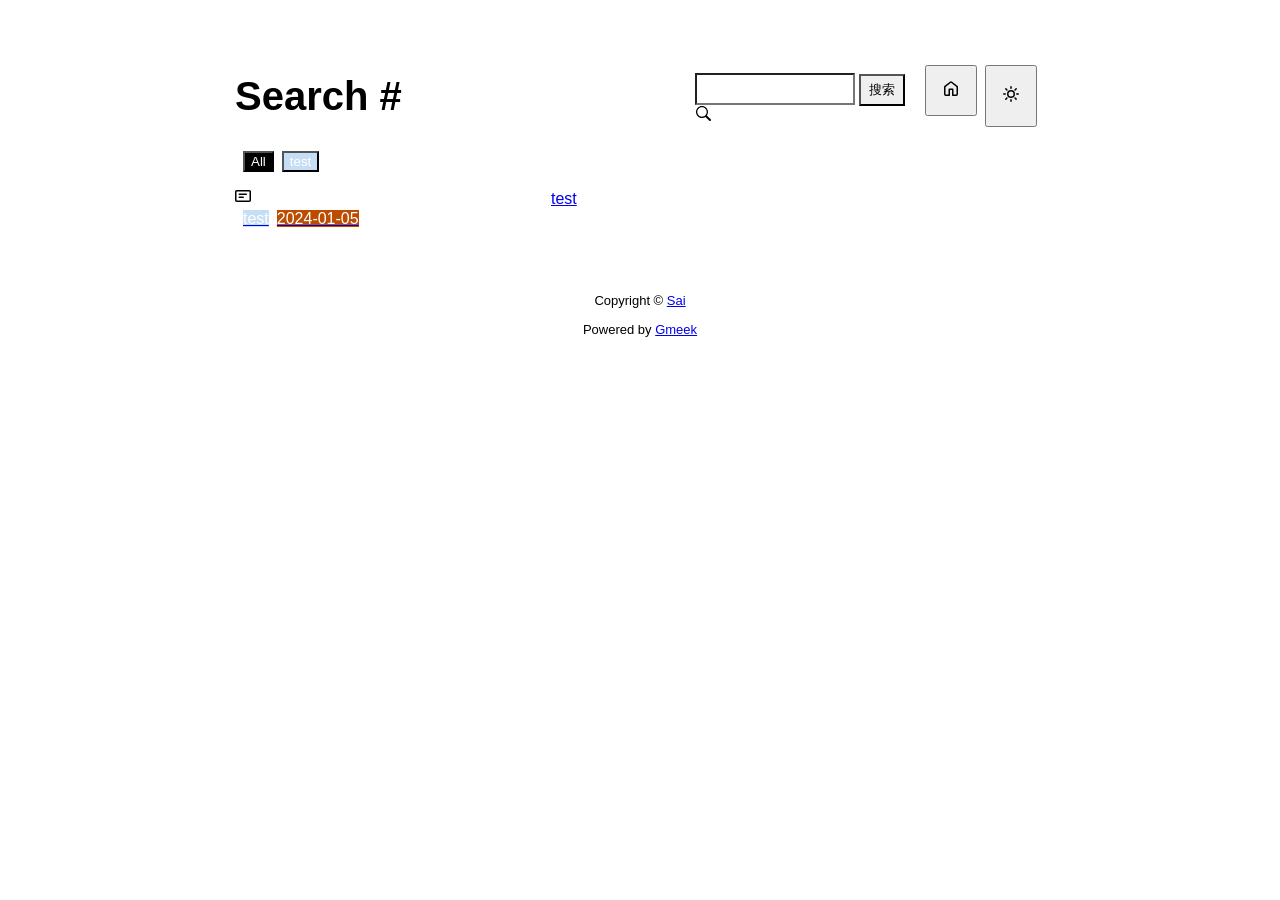
==== docs/tag.html @ 2cd69813 "🎉auto update by Gmeek action" ====
<!DOCTYPE html>
<html data-color-mode="light" data-dark-theme="dark" data-light-theme="light" lang="zh-CN">
<head>
    <meta content="text/html; charset=utf-8" http-equiv="content-type" />
    <meta name="viewport" content="width=device-width,initial-scale=1.0">
    <meta http-equiv="X-UA-Compatible" content="IE=edge">
    <link href="//cdn.staticfile.org/Primer/21.0.7/primer.css" rel="stylesheet" />
    <link rel="icon" href="https://meekdai.com/favicon.svg">
    <script>
        if(localStorage.getItem("meek_theme")==null){}
        else if(localStorage.getItem("meek_theme")=="dark"){document.getElementsByTagName("html")[0].attributes.getNamedItem("data-color-mode").value="dark";}
        else if(localStorage.getItem("meek_theme")=="light"){document.getElementsByTagName("html")[0].attributes.getNamedItem("data-color-mode").value="light";}
    </script>
    
<meta name="description" content="Sai search page">
<title>Sai - Tag</title>

</head>
<style>
body{box-sizing: border-box;min-width: 200px;max-width: 900px;margin: 20px auto;padding: 45px;font-size: 16px;font-family: sans-serif;line-height: 1.25;}
#header{display:flex;padding-bottom:8px;border-bottom: 1px solid var(--borderColor-muted, var(--color-border-muted));margin-bottom: 16px;}
#footer {margin-top:64px; text-align: center;font-size: small;}

</style>

<style>
.tagTitle{margin:auto 0;font-size:40px;font-weight:bold;overflow:hidden;white-space:nowrap;text-overflow:ellipsis;}
.title-right{display:flex;margin:auto 0 0 auto;}
.title-right .circle{padding: 14px 16px;margin-right:8px;}

.subnav-search{width:222px;margin-top:8px;margin-right:8px;}
.subnav-search-input{width:160px;border-top-right-radius:0px;border-bottom-right-radius:0px;}
.subnav-search button{padding:5px 8px;border-top-left-radius:0px;border-bottom-left-radius:0px;}

.SideNav-icon{margin-right: 16px}
.Label{color: #fff;margin-left:8px;}
.genTime{float: right;}
.d-flex{min-width:0;}
.listTitle{overflow:hidden;white-space:nowrap;text-overflow: ellipsis;max-width: 100%;}
.listLabels{white-space:nowrap;}

@media (max-width: 600px) {
    body { padding: 8px;}
    .tagTitle{display:none;}
    .LabelTime{display:none;}
}
</style>


<body>
    <div id="header">
<span class="tagTitle"></span>
<div class="title-right">
    <div class="subnav-search">
        <input type="search" class="form-control subnav-search-input float-left" aria-label="Search site" value="" style="height:32px;">
        <button class="btn float-left" type="submit" onclick="javascript:searchShow()">搜索</button>
        <svg class="subnav-search-icon octicon octicon-search" width="16" height="16" viewBox="0 0 16 16" aria-hidden="true">
            <path id="searchSVG" fill-rule="evenodd" d=""></path>
        </svg>
    </div>
    <a href="https://blog.meekdai.com"><button id="buttonHome" class="btn btn-invisible circle" title="首页">
        <svg class="octicon" width="16" height="16">
            <path id="pathHome" fill-rule="evenodd" d="M6.906.664a1.749 1.749 0 0 1 2.187 0l5.25 4.2c.415.332.657.835.657 1.367v7.019A1.75 1.75 0 0 1 13.25 15h-3.5a.75.75 0 0 1-.75-.75V9H7v5.25a.75.75 0 0 1-.75.75h-3.5A1.75 1.75 0 0 1 1 13.25V6.23c0-.531.242-1.034.657-1.366l5.25-4.2Zm1.25 1.171a.25.25 0 0 0-.312 0l-5.25 4.2a.25.25 0 0 0-.094.196v7.019c0 .138.112.25.25.25H5.5V8.25a.75.75 0 0 1 .75-.75h3.5a.75.75 0 0 1 .75.75v5.25h2.75a.25.25 0 0 0 .25-.25V6.23a.25.25 0 0 0-.094-.195Z"></path>
        </svg>
    </button></a>
    <button class="btn btn-invisible circle" onclick="modeSwitch()" title="切换主题">
        <svg class="octicon" width="16" height="16" >
            <path id="themeSwitch" fill-rule="evenodd"></path>
        </svg>
    </button>
</div>
</div>
    <div id="content">
<div id="tagLable" style="margin-bottom: 16px;"></div>
<nav class="SideNav border"></nav>
<div class="notFind" style="display:none;font-size:24px;margin:8px;">Not Find</div>
</div>
    <div id="footer">Copyright © <span id="year"></span><a href="https://blog.meekdai.com"> Sai </a>
<p>
<span id="runday"></span>Powered by <a href="https://meekdai.com/Gmeek.html" target="_blank">Gmeek</a>
</p>

<script>
if(""!=""){
    var now=new Date();
    var startSite=new Date("");
    var diff=now.getTime()-startSite.getTime();
    var diffDay=Math.floor(diff/(1000*60*60*24));
    document.getElementById("year").innerHTML=now.getFullYear();
    if(""!=""){document.getElementById("runday").innerHTML=" • "+"网站运行"+diffDay+"天"+" • ";}
    else{document.getElementById("runday").innerHTML="网站运行"+diffDay+"天"+" • ";}
}
</script>
</div>
</body>
<script>
var IconList={'post': 'M0 3.75C0 2.784.784 2 1.75 2h12.5c.966 0 1.75.784 1.75 1.75v8.5A1.75 1.75 0 0 1 14.25 14H1.75A1.75 1.75 0 0 1 0 12.25Zm1.75-.25a.25.25 0 0 0-.25.25v8.5c0 .138.112.25.25.25h12.5a.25.25 0 0 0 .25-.25v-8.5a.25.25 0 0 0-.25-.25ZM3.5 6.25a.75.75 0 0 1 .75-.75h7a.75.75 0 0 1 0 1.5h-7a.75.75 0 0 1-.75-.75Zm.75 2.25h4a.75.75 0 0 1 0 1.5h-4a.75.75 0 0 1 0-1.5Z', 'link': 'm7.775 3.275 1.25-1.25a3.5 3.5 0 1 1 4.95 4.95l-2.5 2.5a3.5 3.5 0 0 1-4.95 0 .751.751 0 0 1 .018-1.042.751.751 0 0 1 1.042-.018 1.998 1.998 0 0 0 2.83 0l2.5-2.5a2.002 2.002 0 0 0-2.83-2.83l-1.25 1.25a.751.751 0 0 1-1.042-.018.751.751 0 0 1-.018-1.042Zm-4.69 9.64a1.998 1.998 0 0 0 2.83 0l1.25-1.25a.751.751 0 0 1 1.042.018.751.751 0 0 1 .018 1.042l-1.25 1.25a3.5 3.5 0 1 1-4.95-4.95l2.5-2.5a3.5 3.5 0 0 1 4.95 0 .751.751 0 0 1-.018 1.042.751.751 0 0 1-1.042.018 1.998 1.998 0 0 0-2.83 0l-2.5 2.5a1.998 1.998 0 0 0 0 2.83Z', 'about': 'M10.561 8.073a6.005 6.005 0 0 1 3.432 5.142.75.75 0 1 1-1.498.07 4.5 4.5 0 0 0-8.99 0 .75.75 0 0 1-1.498-.07 6.004 6.004 0 0 1 3.431-5.142 3.999 3.999 0 1 1 5.123 0ZM10.5 5a2.5 2.5 0 1 0-5 0 2.5 2.5 0 0 0 5 0Z', 'sun': 'M8 10.5a2.5 2.5 0 100-5 2.5 2.5 0 000 5zM8 12a4 4 0 100-8 4 4 0 000 8zM8 0a.75.75 0 01.75.75v1.5a.75.75 0 01-1.5 0V.75A.75.75 0 018 0zm0 13a.75.75 0 01.75.75v1.5a.75.75 0 01-1.5 0v-1.5A.75.75 0 018 13zM2.343 2.343a.75.75 0 011.061 0l1.06 1.061a.75.75 0 01-1.06 1.06l-1.06-1.06a.75.75 0 010-1.06zm9.193 9.193a.75.75 0 011.06 0l1.061 1.06a.75.75 0 01-1.06 1.061l-1.061-1.06a.75.75 0 010-1.061zM16 8a.75.75 0 01-.75.75h-1.5a.75.75 0 010-1.5h1.5A.75.75 0 0116 8zM3 8a.75.75 0 01-.75.75H.75a.75.75 0 010-1.5h1.5A.75.75 0 013 8zm10.657-5.657a.75.75 0 010 1.061l-1.061 1.06a.75.75 0 11-1.06-1.06l1.06-1.06a.75.75 0 011.06 0zm-9.193 9.193a.75.75 0 010 1.06l-1.06 1.061a.75.75 0 11-1.061-1.06l1.06-1.061a.75.75 0 011.061 0z', 'moon': 'M9.598 1.591a.75.75 0 01.785-.175 7 7 0 11-8.967 8.967.75.75 0 01.961-.96 5.5 5.5 0 007.046-7.046.75.75 0 01.175-.786zm1.616 1.945a7 7 0 01-7.678 7.678 5.5 5.5 0 107.678-7.678z', 'search': 'M15.7 13.3l-3.81-3.83A5.93 5.93 0 0 0 13 6c0-3.31-2.69-6-6-6S1 2.69 1 6s2.69 6 6 6c1.3 0 2.48-.41 3.47-1.11l3.83 3.81c.19.2.45.3.7.3.25 0 .52-.09.7-.3a.996.996 0 0 0 0-1.41v.01zM7 10.7c-2.59 0-4.7-2.11-4.7-4.7 0-2.59 2.11-4.7 4.7-4.7 2.59 0 4.7 2.11 4.7 4.7 0 2.59-2.11 4.7-4.7 4.7z', 'rss': 'M2.002 2.725a.75.75 0 0 1 .797-.699C8.79 2.42 13.58 7.21 13.974 13.201a.75.75 0 0 1-1.497.098 10.502 10.502 0 0 0-9.776-9.776.747.747 0 0 1-.7-.798ZM2.84 7.05h-.002a7.002 7.002 0 0 1 6.113 6.111.75.75 0 0 1-1.49.178 5.503 5.503 0 0 0-4.8-4.8.75.75 0 0 1 .179-1.489ZM2 13a1 1 0 1 1 2 0 1 1 0 0 1-2 0Z', 'upload': 'M2.75 14A1.75 1.75 0 0 1 1 12.25v-2.5a.75.75 0 0 1 1.5 0v2.5c0 .138.112.25.25.25h10.5a.25.25 0 0 0 .25-.25v-2.5a.75.75 0 0 1 1.5 0v2.5A1.75 1.75 0 0 1 13.25 14Z M11.78 4.72a.749.749 0 1 1-1.06 1.06L8.75 3.811V9.5a.75.75 0 0 1-1.5 0V3.811L5.28 5.78a.749.749 0 1 1-1.06-1.06l3.25-3.25a.749.749 0 0 1 1.06 0l3.25 3.25Z', 'github': 'M8 0c4.42 0 8 3.58 8 8a8.013 8.013 0 0 1-5.45 7.59c-.4.08-.55-.17-.55-.38 0-.27.01-1.13.01-2.2 0-.75-.25-1.23-.54-1.48 1.78-.2 3.65-.88 3.65-3.95 0-.88-.31-1.59-.82-2.15.08-.2.36-1.02-.08-2.12 0 0-.67-.22-2.2.82-.64-.18-1.32-.27-2-.27-.68 0-1.36.09-2 .27-1.53-1.03-2.2-.82-2.2-.82-.44 1.1-.16 1.92-.08 2.12-.51.56-.82 1.28-.82 2.15 0 3.06 1.86 3.75 3.64 3.95-.23.2-.44.55-.51 1.07-.46.21-1.61.55-2.33-.66-.15-.24-.6-.83-1.23-.82-.67.01-.27.38.01.53.34.19.73.9.82 1.13.16.45.68 1.31 2.69.94 0 .67.01 1.3.01 1.49 0 .21-.15.45-.55.38A7.995 7.995 0 0 1 0 8c0-4.42 3.58-8 8-8Z', 'home': 'M6.906.664a1.749 1.749 0 0 1 2.187 0l5.25 4.2c.415.332.657.835.657 1.367v7.019A1.75 1.75 0 0 1 13.25 15h-3.5a.75.75 0 0 1-.75-.75V9H7v5.25a.75.75 0 0 1-.75.75h-3.5A1.75 1.75 0 0 1 1 13.25V6.23c0-.531.242-1.034.657-1.366l5.25-4.2Zm1.25 1.171a.25.25 0 0 0-.312 0l-5.25 4.2a.25.25 0 0 0-.094.196v7.019c0 .138.112.25.25.25H5.5V8.25a.75.75 0 0 1 .75-.75h3.5a.75.75 0 0 1 .75.75v5.25h2.75a.25.25 0 0 0 .25-.25V6.23a.25.25 0 0 0-.094-.195Z'};
var utterancesLoad=0;
if(localStorage.getItem("meek_theme")==null){localStorage.setItem("meek_theme","light");changeLight();}
else if(localStorage.getItem("meek_theme")=="dark"){changeDark();}
else if(localStorage.getItem("meek_theme")=="light"){changeLight();}

function changeDark(){
    document.getElementsByTagName("html")[0].attributes.getNamedItem("data-color-mode").value="dark";
    document.getElementById("themeSwitch").setAttribute("d",value=IconList["moon"]);
    document.getElementById("themeSwitch").parentNode.style.color="#00f0ff";
    if(utterancesLoad==1){utterancesTheme("dark-blue");}
}
function changeLight(){
    document.getElementsByTagName("html")[0].attributes.getNamedItem("data-color-mode").value="light";
    document.getElementById("themeSwitch").setAttribute("d",value=IconList["sun"]);
    document.getElementById("themeSwitch").parentNode.style.color="#ff5000";
    if(utterancesLoad==1){utterancesTheme("github-light");}
}
function modeSwitch(){
    if(document.getElementsByTagName("html")[0].attributes[0].value=="light"){changeDark();localStorage.setItem("meek_theme","dark");}
    else{changeLight();localStorage.setItem("meek_theme","light");}
}
function utterancesTheme(theme){
    const message = {type: 'set-theme',theme: theme};
    const iframe = document.getElementsByClassName('utterances-frame')[0];
    iframe.contentWindow.postMessage(message, 'https://utteranc.es');
}

console.log("\n %c Gmeek last %c https://github.com/Meekdai/Gmeek \n\n", "color: #fff; background-image: linear-gradient(90deg, rgb(47, 172, 178) 0%, rgb(45, 190, 96) 100%); padding:5px 1px;", "background-image: linear-gradient(90deg, rgb(45, 190, 96) 0%, rgb(255, 255, 255) 100%); padding:5px 0;");
</script>

<script>
document.getElementById("searchSVG").setAttribute("d",IconList["search"]);

tagList=[];
jsonData='';
let requestJson="postList.json"
let request=new XMLHttpRequest();
request.open("GET",requestJson);
request.responseType='text';
request.send();
request.onload=function(){
    jsonData=JSON.parse(request.response);
    console.log(jsonData);
    showList();
    setClassDisplay(decodeURI(window.location.hash.slice(1)));
}

function showList(){
    let SideNav=document.getElementsByClassName("SideNav")[0];
    let tagLable=document.getElementById("tagLable");

    if(tagList.length==0){
        let showLabels=document.createElement("button");
        showLabels.setAttribute("class","Label");
        showLabels.setAttribute("style","background-color:#000");
        showLabels.innerHTML="All";
        showLabels.setAttribute("onclick","javascript:updateShowTag('All');");
        tagLable.appendChild(showLabels);
    }
    for(i in jsonData){
        if(!(tagList.includes(jsonData[i]['label']))){
            tagList.push(jsonData[i]['label']);
            let showLabels=document.createElement("button");
            showLabels.setAttribute("class","Label");
            showLabels.setAttribute("style","background-color:"+jsonData[i]['labelColor']);
            showLabels.innerHTML=jsonData[i]['label'];
            showLabels.setAttribute("onclick","javascript:updateShowTag('"+jsonData[i]['label']+"');");
            tagLable.appendChild(showLabels);
        }

        let div=document.createElement("div");
        div.setAttribute("class","lists "+jsonData[i]['label']);
        let item=document.createElement("a");
        item.setAttribute("class","SideNav-item d-flex flex-items-center flex-justify-between");
        item.setAttribute("href",jsonData[i]['postUrl']);

        let center=document.createElement("div");
        center.setAttribute("class","d-flex flex-items-center");

        svg=document.createElementNS('http://www.w3.org/2000/svg','svg');
        path=document.createElementNS("http://www.w3.org/2000/svg","path"); 
        span=document.createElement("span");
        svg.setAttributeNS(null,"class","SideNav-icon octicon");
        svg.setAttributeNS(null,"style","witdh:16px;height:16px");
        path.setAttributeNS(null, "d", IconList["post"]);
        svg.appendChild(path);

        let title=document.createElement("span");
        title.setAttribute("class","listTitle");
        title.innerHTML=jsonData[i]['postTitle'];
        center.appendChild(svg);
        center.appendChild(title);

        let listLabels=document.createElement("div");
        listLabels.setAttribute("class","listLabels");
        let LabelName=document.createElement("span");
        LabelName.setAttribute("class","Label LabelName");
        LabelName.setAttribute("style","background-color:"+jsonData[i]['labelColor']);
        LabelName.innerHTML=jsonData[i]['label'];
        listLabels.appendChild(LabelName);
        let LabelTime=document.createElement("span");
        LabelTime.setAttribute("class","Label LabelTime");
        LabelTime.setAttribute("style","background-color:"+jsonData[i]['dateLabelColor']);
        LabelTime.innerHTML=jsonData[i]['createdDate'];
        listLabels.appendChild(LabelTime);

        item.appendChild(center);
        item.appendChild(listLabels);
        div.appendChild(item);
        SideNav.appendChild(div);
    }
}

function updateShowTag(label){
    if(window.location.hash.slice(1)!=encodeURI(label)){
        window.location.hash="#"+(label);
        setClassDisplay(label);
    }
}

function setClassDisplay(lable){
    let lists = document.getElementsByClassName("lists");
    let tagTitle = document.getElementsByClassName("tagTitle")[0];
    tagTitle.innerHTML="Tag #"+lable;
    document.title=lable+" - Meekdai";
    document.getElementsByClassName("subnav-search-input")[0].value='';
    if(lable=="All"){
        for(let i = 0; i < lists.length; i++){lists[i].style.display='block';}
        document.getElementsByClassName("notFind")[0].style.display='none';
    }
    else if(tagList.indexOf(lable)!=-1){
        for(let i = 0; i < lists.length; i++){
            lists[i].style.display='none';
        }

        let lables = document.getElementsByClassName(lable);
        for(let i = 0; i < lables.length; i++){
            lables[i].style.display='block';
        }
        document.getElementsByClassName("notFind")[0].style.display='none';
    }
    else{
        document.getElementsByClassName("subnav-search-input")[0].value=lable;
        searchShow();
    }
}

function searchShow(){
    let lists = document.getElementsByClassName("lists");
    let tagTitle = document.getElementsByClassName("tagTitle")[0];
    let searchInput = document.getElementsByClassName("subnav-search-input")[0].value;
    tagTitle.innerHTML="Search #"+searchInput;
    if(searchInput==''){document.title="Search - Meekdai";}
    else{document.title=searchInput+" - Meekdai";}
    let a=0;
    window.location.hash="#"+(searchInput);
    for(let i = 0; i < lists.length; i++){
        if(lists[i].childNodes[0].childNodes[0].childNodes[1].innerHTML.toUpperCase().indexOf(searchInput.toUpperCase())==-1){lists[i].style.display='none';}
        else{lists[i].style.display='block';a=a+1;}
    }
    if(a==0){
        let notFind=document.getElementsByClassName("notFind")[0];
        notFind.style.display='block';
        notFind.innerHTML='Not Find "'+searchInput+'"';
    }
    else{document.getElementsByClassName("notFind")[0].style.display='none';}
}

</script>

</html>
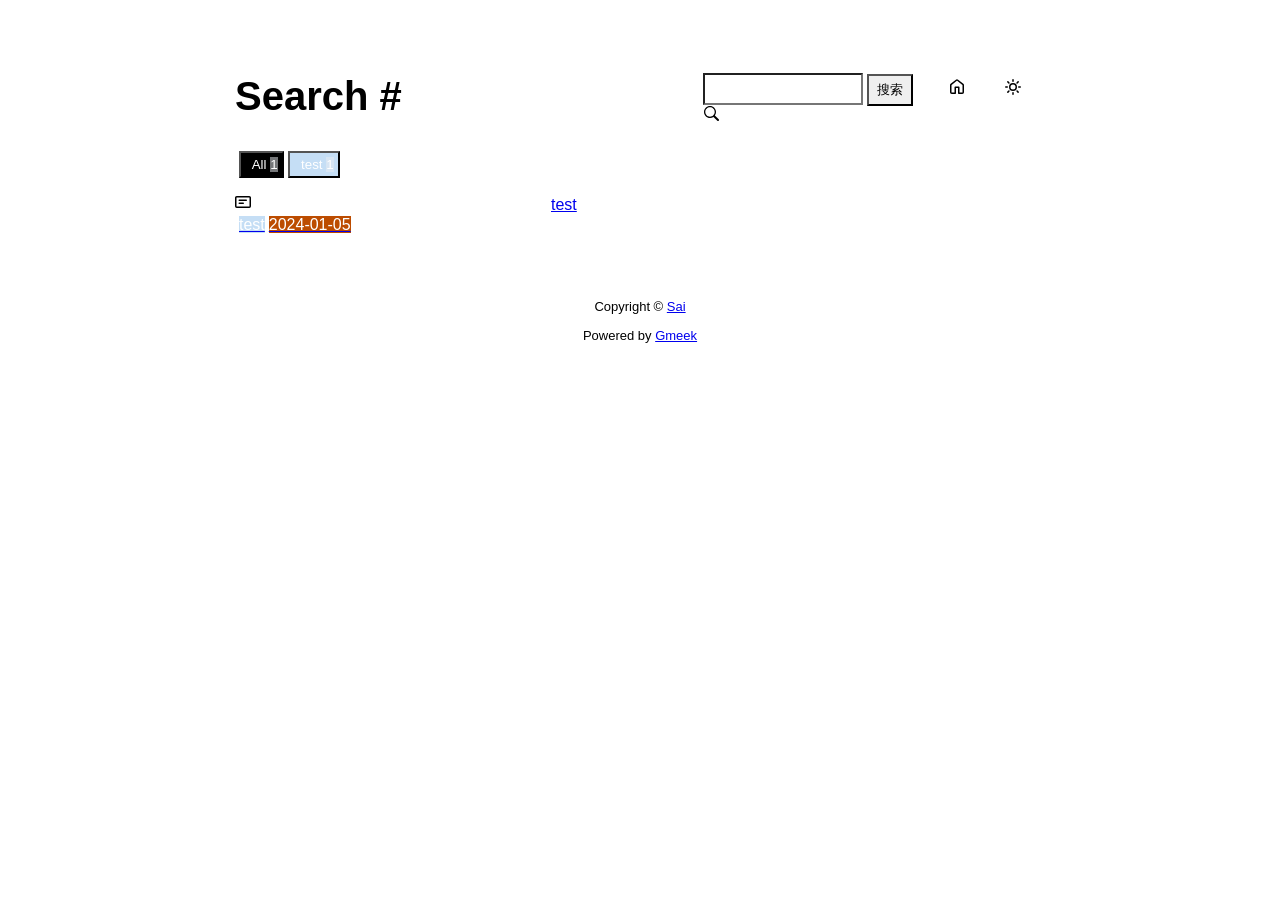
==== commit 75cbc8a3: "🎉auto update by Gmeek action" ====
--- a/docs/tag.html
+++ b/docs/tag.html
@@ -4,14 +4,11 @@
     <meta content="text/html; charset=utf-8" http-equiv="content-type" />
     <meta name="viewport" content="width=device-width,initial-scale=1.0">
     <meta http-equiv="X-UA-Compatible" content="IE=edge">
-    <link href="//cdn.staticfile.org/Primer/21.0.7/primer.css" rel="stylesheet" />
-    <link rel="icon" href="https://meekdai.com/favicon.svg">
-    <script>
-        if(localStorage.getItem("meek_theme")==null){}
-        else if(localStorage.getItem("meek_theme")=="dark"){document.getElementsByTagName("html")[0].attributes.getNamedItem("data-color-mode").value="dark";}
-        else if(localStorage.getItem("meek_theme")=="light"){document.getElementsByTagName("html")[0].attributes.getNamedItem("data-color-mode").value="light";}
+    <link href="//cdn.staticfile.net/Primer/21.0.7/primer.css" rel="stylesheet" />
+    <link rel="icon" href="https://meekdai.com/favicon.svg"><script>
+        let theme = localStorage.getItem("meek_theme") || "light";
+        document.documentElement.setAttribute("data-color-mode", theme);
     </script>
-    
 <meta name="description" content="Sai search page">
 <title>Sai - Tag</title>
 
@@ -32,8 +29,11 @@
 .subnav-search-input{width:160px;border-top-right-radius:0px;border-bottom-right-radius:0px;}
 .subnav-search button{padding:5px 8px;border-top-left-radius:0px;border-bottom-left-radius:0px;}
 
-.SideNav-icon{margin-right: 16px}
-.Label{color: #fff;margin-left:8px;}
+.SideNav-icon{margin-right:16px}
+.Label{color: #fff;margin-left:4px;}
+#taglabel .Label {margin-bottom:8px;}
+.Counter{color:#fff;background-color:rgba(234, 238, 242, 0.5)}
+
 .genTime{float: right;}
 .d-flex{min-width:0;}
 .listTitle{overflow:hidden;white-space:nowrap;text-overflow: ellipsis;max-width: 100%;}
@@ -49,30 +49,30 @@
 
 <body>
     <div id="header">
-<span class="tagTitle"></span>
+<span class="tagTitle"><span>Loading</span><span class="AnimatedEllipsis"></span></span>
 <div class="title-right">
     <div class="subnav-search">
         <input type="search" class="form-control subnav-search-input float-left" aria-label="Search site" value="" style="height:32px;">
         <button class="btn float-left" type="submit" onclick="javascript:searchShow()">搜索</button>
         <svg class="subnav-search-icon octicon octicon-search" width="16" height="16" viewBox="0 0 16 16" aria-hidden="true">
-            <path id="searchSVG" fill-rule="evenodd" d=""></path>
+            <path id="searchSVG" fill-rule="evenodd"></path>
         </svg>
     </div>
-    <a href="https://blog.meekdai.com"><button id="buttonHome" class="btn btn-invisible circle" title="首页">
+    <a href="https://blog.meekdai.com" id="buttonHome" class="btn btn-invisible circle" title="首页">
         <svg class="octicon" width="16" height="16">
-            <path id="pathHome" fill-rule="evenodd" d="M6.906.664a1.749 1.749 0 0 1 2.187 0l5.25 4.2c.415.332.657.835.657 1.367v7.019A1.75 1.75 0 0 1 13.25 15h-3.5a.75.75 0 0 1-.75-.75V9H7v5.25a.75.75 0 0 1-.75.75h-3.5A1.75 1.75 0 0 1 1 13.25V6.23c0-.531.242-1.034.657-1.366l5.25-4.2Zm1.25 1.171a.25.25 0 0 0-.312 0l-5.25 4.2a.25.25 0 0 0-.094.196v7.019c0 .138.112.25.25.25H5.5V8.25a.75.75 0 0 1 .75-.75h3.5a.75.75 0 0 1 .75.75v5.25h2.75a.25.25 0 0 0 .25-.25V6.23a.25.25 0 0 0-.094-.195Z"></path>
+            <path id="pathHome" fill-rule="evenodd"></path>
         </svg>
-    </button></a>
-    <button class="btn btn-invisible circle" onclick="modeSwitch()" title="切换主题">
+    </a>
+    <a class="btn btn-invisible circle" onclick="modeSwitch()" title="切换主题">
         <svg class="octicon" width="16" height="16" >
             <path id="themeSwitch" fill-rule="evenodd"></path>
         </svg>
-    </button>
+    </a>
 </div>
 </div>
     <div id="content">
-<div id="tagLable" style="margin-bottom: 16px;"></div>
-<nav class="SideNav border"></nav>
+<div id="taglabel" style="margin-bottom:8px;"></div>
+<nav class="SideNav"></nav>
 <div class="notFind" style="display:none;font-size:24px;margin:8px;">Not Find</div>
 </div>
     <div id="footer">Copyright © <span id="year"></span><a href="https://blog.meekdai.com"> Sai </a>
@@ -94,41 +94,43 @@
 </div>
 </body>
 <script>
-var IconList={'post': 'M0 3.75C0 2.784.784 2 1.75 2h12.5c.966 0 1.75.784 1.75 1.75v8.5A1.75 1.75 0 0 1 14.25 14H1.75A1.75 1.75 0 0 1 0 12.25Zm1.75-.25a.25.25 0 0 0-.25.25v8.5c0 .138.112.25.25.25h12.5a.25.25 0 0 0 .25-.25v-8.5a.25.25 0 0 0-.25-.25ZM3.5 6.25a.75.75 0 0 1 .75-.75h7a.75.75 0 0 1 0 1.5h-7a.75.75 0 0 1-.75-.75Zm.75 2.25h4a.75.75 0 0 1 0 1.5h-4a.75.75 0 0 1 0-1.5Z', 'link': 'm7.775 3.275 1.25-1.25a3.5 3.5 0 1 1 4.95 4.95l-2.5 2.5a3.5 3.5 0 0 1-4.95 0 .751.751 0 0 1 .018-1.042.751.751 0 0 1 1.042-.018 1.998 1.998 0 0 0 2.83 0l2.5-2.5a2.002 2.002 0 0 0-2.83-2.83l-1.25 1.25a.751.751 0 0 1-1.042-.018.751.751 0 0 1-.018-1.042Zm-4.69 9.64a1.998 1.998 0 0 0 2.83 0l1.25-1.25a.751.751 0 0 1 1.042.018.751.751 0 0 1 .018 1.042l-1.25 1.25a3.5 3.5 0 1 1-4.95-4.95l2.5-2.5a3.5 3.5 0 0 1 4.95 0 .751.751 0 0 1-.018 1.042.751.751 0 0 1-1.042.018 1.998 1.998 0 0 0-2.83 0l-2.5 2.5a1.998 1.998 0 0 0 0 2.83Z', 'about': 'M10.561 8.073a6.005 6.005 0 0 1 3.432 5.142.75.75 0 1 1-1.498.07 4.5 4.5 0 0 0-8.99 0 .75.75 0 0 1-1.498-.07 6.004 6.004 0 0 1 3.431-5.142 3.999 3.999 0 1 1 5.123 0ZM10.5 5a2.5 2.5 0 1 0-5 0 2.5 2.5 0 0 0 5 0Z', 'sun': 'M8 10.5a2.5 2.5 0 100-5 2.5 2.5 0 000 5zM8 12a4 4 0 100-8 4 4 0 000 8zM8 0a.75.75 0 01.75.75v1.5a.75.75 0 01-1.5 0V.75A.75.75 0 018 0zm0 13a.75.75 0 01.75.75v1.5a.75.75 0 01-1.5 0v-1.5A.75.75 0 018 13zM2.343 2.343a.75.75 0 011.061 0l1.06 1.061a.75.75 0 01-1.06 1.06l-1.06-1.06a.75.75 0 010-1.06zm9.193 9.193a.75.75 0 011.06 0l1.061 1.06a.75.75 0 01-1.06 1.061l-1.061-1.06a.75.75 0 010-1.061zM16 8a.75.75 0 01-.75.75h-1.5a.75.75 0 010-1.5h1.5A.75.75 0 0116 8zM3 8a.75.75 0 01-.75.75H.75a.75.75 0 010-1.5h1.5A.75.75 0 013 8zm10.657-5.657a.75.75 0 010 1.061l-1.061 1.06a.75.75 0 11-1.06-1.06l1.06-1.06a.75.75 0 011.06 0zm-9.193 9.193a.75.75 0 010 1.06l-1.06 1.061a.75.75 0 11-1.061-1.06l1.06-1.061a.75.75 0 011.061 0z', 'moon': 'M9.598 1.591a.75.75 0 01.785-.175 7 7 0 11-8.967 8.967.75.75 0 01.961-.96 5.5 5.5 0 007.046-7.046.75.75 0 01.175-.786zm1.616 1.945a7 7 0 01-7.678 7.678 5.5 5.5 0 107.678-7.678z', 'search': 'M15.7 13.3l-3.81-3.83A5.93 5.93 0 0 0 13 6c0-3.31-2.69-6-6-6S1 2.69 1 6s2.69 6 6 6c1.3 0 2.48-.41 3.47-1.11l3.83 3.81c.19.2.45.3.7.3.25 0 .52-.09.7-.3a.996.996 0 0 0 0-1.41v.01zM7 10.7c-2.59 0-4.7-2.11-4.7-4.7 0-2.59 2.11-4.7 4.7-4.7 2.59 0 4.7 2.11 4.7 4.7 0 2.59-2.11 4.7-4.7 4.7z', 'rss': 'M2.002 2.725a.75.75 0 0 1 .797-.699C8.79 2.42 13.58 7.21 13.974 13.201a.75.75 0 0 1-1.497.098 10.502 10.502 0 0 0-9.776-9.776.747.747 0 0 1-.7-.798ZM2.84 7.05h-.002a7.002 7.002 0 0 1 6.113 6.111.75.75 0 0 1-1.49.178 5.503 5.503 0 0 0-4.8-4.8.75.75 0 0 1 .179-1.489ZM2 13a1 1 0 1 1 2 0 1 1 0 0 1-2 0Z', 'upload': 'M2.75 14A1.75 1.75 0 0 1 1 12.25v-2.5a.75.75 0 0 1 1.5 0v2.5c0 .138.112.25.25.25h10.5a.25.25 0 0 0 .25-.25v-2.5a.75.75 0 0 1 1.5 0v2.5A1.75 1.75 0 0 1 13.25 14Z M11.78 4.72a.749.749 0 1 1-1.06 1.06L8.75 3.811V9.5a.75.75 0 0 1-1.5 0V3.811L5.28 5.78a.749.749 0 1 1-1.06-1.06l3.25-3.25a.749.749 0 0 1 1.06 0l3.25 3.25Z', 'github': 'M8 0c4.42 0 8 3.58 8 8a8.013 8.013 0 0 1-5.45 7.59c-.4.08-.55-.17-.55-.38 0-.27.01-1.13.01-2.2 0-.75-.25-1.23-.54-1.48 1.78-.2 3.65-.88 3.65-3.95 0-.88-.31-1.59-.82-2.15.08-.2.36-1.02-.08-2.12 0 0-.67-.22-2.2.82-.64-.18-1.32-.27-2-.27-.68 0-1.36.09-2 .27-1.53-1.03-2.2-.82-2.2-.82-.44 1.1-.16 1.92-.08 2.12-.51.56-.82 1.28-.82 2.15 0 3.06 1.86 3.75 3.64 3.95-.23.2-.44.55-.51 1.07-.46.21-1.61.55-2.33-.66-.15-.24-.6-.83-1.23-.82-.67.01-.27.38.01.53.34.19.73.9.82 1.13.16.45.68 1.31 2.69.94 0 .67.01 1.3.01 1.49 0 .21-.15.45-.55.38A7.995 7.995 0 0 1 0 8c0-4.42 3.58-8 8-8Z', 'home': 'M6.906.664a1.749 1.749 0 0 1 2.187 0l5.25 4.2c.415.332.657.835.657 1.367v7.019A1.75 1.75 0 0 1 13.25 15h-3.5a.75.75 0 0 1-.75-.75V9H7v5.25a.75.75 0 0 1-.75.75h-3.5A1.75 1.75 0 0 1 1 13.25V6.23c0-.531.242-1.034.657-1.366l5.25-4.2Zm1.25 1.171a.25.25 0 0 0-.312 0l-5.25 4.2a.25.25 0 0 0-.094.196v7.019c0 .138.112.25.25.25H5.5V8.25a.75.75 0 0 1 .75-.75h3.5a.75.75 0 0 1 .75.75v5.25h2.75a.25.25 0 0 0 .25-.25V6.23a.25.25 0 0 0-.094-.195Z'};
+var IconList={'sun': 'M8 10.5a2.5 2.5 0 100-5 2.5 2.5 0 000 5zM8 12a4 4 0 100-8 4 4 0 000 8zM8 0a.75.75 0 01.75.75v1.5a.75.75 0 01-1.5 0V.75A.75.75 0 018 0zm0 13a.75.75 0 01.75.75v1.5a.75.75 0 01-1.5 0v-1.5A.75.75 0 018 13zM2.343 2.343a.75.75 0 011.061 0l1.06 1.061a.75.75 0 01-1.06 1.06l-1.06-1.06a.75.75 0 010-1.06zm9.193 9.193a.75.75 0 011.06 0l1.061 1.06a.75.75 0 01-1.06 1.061l-1.061-1.06a.75.75 0 010-1.061zM16 8a.75.75 0 01-.75.75h-1.5a.75.75 0 010-1.5h1.5A.75.75 0 0116 8zM3 8a.75.75 0 01-.75.75H.75a.75.75 0 010-1.5h1.5A.75.75 0 013 8zm10.657-5.657a.75.75 0 010 1.061l-1.061 1.06a.75.75 0 11-1.06-1.06l1.06-1.06a.75.75 0 011.06 0zm-9.193 9.193a.75.75 0 010 1.06l-1.06 1.061a.75.75 0 11-1.061-1.06l1.06-1.061a.75.75 0 011.061 0z', 'moon': 'M9.598 1.591a.75.75 0 01.785-.175 7 7 0 11-8.967 8.967.75.75 0 01.961-.96 5.5 5.5 0 007.046-7.046.75.75 0 01.175-.786zm1.616 1.945a7 7 0 01-7.678 7.678 5.5 5.5 0 107.678-7.678z', 'sync': 'M1.705 8.005a.75.75 0 0 1 .834.656 5.5 5.5 0 0 0 9.592 2.97l-1.204-1.204a.25.25 0 0 1 .177-.427h3.646a.25.25 0 0 1 .25.25v3.646a.25.25 0 0 1-.427.177l-1.38-1.38A7.002 7.002 0 0 1 1.05 8.84a.75.75 0 0 1 .656-.834ZM8 2.5a5.487 5.487 0 0 0-4.131 1.869l1.204 1.204A.25.25 0 0 1 4.896 6H1.25A.25.25 0 0 1 1 5.75V2.104a.25.25 0 0 1 .427-.177l1.38 1.38A7.002 7.002 0 0 1 14.95 7.16a.75.75 0 0 1-1.49.178A5.5 5.5 0 0 0 8 2.5Z', 'home': 'M6.906.664a1.749 1.749 0 0 1 2.187 0l5.25 4.2c.415.332.657.835.657 1.367v7.019A1.75 1.75 0 0 1 13.25 15h-3.5a.75.75 0 0 1-.75-.75V9H7v5.25a.75.75 0 0 1-.75.75h-3.5A1.75 1.75 0 0 1 1 13.25V6.23c0-.531.242-1.034.657-1.366l5.25-4.2Zm1.25 1.171a.25.25 0 0 0-.312 0l-5.25 4.2a.25.25 0 0 0-.094.196v7.019c0 .138.112.25.25.25H5.5V8.25a.75.75 0 0 1 .75-.75h3.5a.75.75 0 0 1 .75.75v5.25h2.75a.25.25 0 0 0 .25-.25V6.23a.25.25 0 0 0-.094-.195Z', 'search': 'M15.7 13.3l-3.81-3.83A5.93 5.93 0 0 0 13 6c0-3.31-2.69-6-6-6S1 2.69 1 6s2.69 6 6 6c1.3 0 2.48-.41 3.47-1.11l3.83 3.81c.19.2.45.3.7.3.25 0 .52-.09.7-.3a.996.996 0 0 0 0-1.41v.01zM7 10.7c-2.59 0-4.7-2.11-4.7-4.7 0-2.59 2.11-4.7 4.7-4.7 2.59 0 4.7 2.11 4.7 4.7 0 2.59-2.11 4.7-4.7 4.7z', 'post': 'M0 3.75C0 2.784.784 2 1.75 2h12.5c.966 0 1.75.784 1.75 1.75v8.5A1.75 1.75 0 0 1 14.25 14H1.75A1.75 1.75 0 0 1 0 12.25Zm1.75-.25a.25.25 0 0 0-.25.25v8.5c0 .138.112.25.25.25h12.5a.25.25 0 0 0 .25-.25v-8.5a.25.25 0 0 0-.25-.25ZM3.5 6.25a.75.75 0 0 1 .75-.75h7a.75.75 0 0 1 0 1.5h-7a.75.75 0 0 1-.75-.75Zm.75 2.25h4a.75.75 0 0 1 0 1.5h-4a.75.75 0 0 1 0-1.5Z'};
 var utterancesLoad=0;
-if(localStorage.getItem("meek_theme")==null){localStorage.setItem("meek_theme","light");changeLight();}
-else if(localStorage.getItem("meek_theme")=="dark"){changeDark();}
-else if(localStorage.getItem("meek_theme")=="light"){changeLight();}
-
-function changeDark(){
-    document.getElementsByTagName("html")[0].attributes.getNamedItem("data-color-mode").value="dark";
-    document.getElementById("themeSwitch").setAttribute("d",value=IconList["moon"]);
-    document.getElementById("themeSwitch").parentNode.style.color="#00f0ff";
-    if(utterancesLoad==1){utterancesTheme("dark-blue");}
-}
-function changeLight(){
-    document.getElementsByTagName("html")[0].attributes.getNamedItem("data-color-mode").value="light";
-    document.getElementById("themeSwitch").setAttribute("d",value=IconList["sun"]);
-    document.getElementById("themeSwitch").parentNode.style.color="#ff5000";
-    if(utterancesLoad==1){utterancesTheme("github-light");}
+
+let themeSettings={
+    "dark": ["dark","moon","#00f0ff","dark-blue"],
+    "light": ["light","sun","#ff5000","github-light"],
+    "auto": ["auto","sync","","preferred-color-scheme"]
+};
+function changeTheme(mode, icon, color, utheme){
+    document.documentElement.setAttribute("data-color-mode",mode);
+    document.getElementById("themeSwitch").setAttribute("d",value=IconList[icon]);
+    document.getElementById("themeSwitch").parentNode.style.color=color;
+    if(utterancesLoad==1){utterancesTheme(utheme);}
 }
 function modeSwitch(){
-    if(document.getElementsByTagName("html")[0].attributes[0].value=="light"){changeDark();localStorage.setItem("meek_theme","dark");}
-    else{changeLight();localStorage.setItem("meek_theme","light");}
+    let currentMode=document.documentElement.getAttribute('data-color-mode');
+    let newMode = currentMode === "light" ? "dark" : currentMode === "dark" ? "auto" : "light";
+    localStorage.setItem("meek_theme", newMode);
+    if(themeSettings[newMode]){
+        changeTheme(...themeSettings[newMode]);
+    }
 }
 function utterancesTheme(theme){
-    const message = {type: 'set-theme',theme: theme};
-    const iframe = document.getElementsByClassName('utterances-frame')[0];
-    iframe.contentWindow.postMessage(message, 'https://utteranc.es');
-}
-
-console.log("\n %c Gmeek last %c https://github.com/Meekdai/Gmeek \n\n", "color: #fff; background-image: linear-gradient(90deg, rgb(47, 172, 178) 0%, rgb(45, 190, 96) 100%); padding:5px 1px;", "background-image: linear-gradient(90deg, rgb(45, 190, 96) 0%, rgb(255, 255, 255) 100%); padding:5px 0;");
+    const message={type:'set-theme',theme: theme};
+    const iframe=document.getElementsByClassName('utterances-frame')[0];
+    iframe.contentWindow.postMessage(message,'https://utteranc.es');
+}
+if(themeSettings[theme]){changeTheme(...themeSettings[theme]);}
+console.log("\n %c Gmeek last https://github.com/Meekdai/Gmeek \n\n","padding:5px 0;background:#02d81d;color:#fff");
 </script>
 
 <script>
+document.getElementById("pathHome").setAttribute("d",IconList["home"]);
 document.getElementById("searchSVG").setAttribute("d",IconList["search"]);
 
 tagList=[];
+labelsCount={};
 jsonData='';
 let requestJson="postList.json"
 let request=new XMLHttpRequest();
@@ -138,73 +140,88 @@
 request.onload=function(){
     jsonData=JSON.parse(request.response);
     console.log(jsonData);
-    showList();
+    showList(labelsCount);
     setClassDisplay(decodeURI(window.location.hash.slice(1)));
 }
 
-function showList(){
+function showList(labelsCount){
     let SideNav=document.getElementsByClassName("SideNav")[0];
-    let tagLable=document.getElementById("tagLable");
-
-    if(tagList.length==0){
-        let showLabels=document.createElement("button");
-        showLabels.setAttribute("class","Label");
-        showLabels.setAttribute("style","background-color:#000");
-        showLabels.innerHTML="All";
-        showLabels.setAttribute("onclick","javascript:updateShowTag('All');");
-        tagLable.appendChild(showLabels);
-    }
+    SideNav.classList.add("border");
+    let taglabel=document.getElementById("taglabel");
+
+    jsonData['labelColorDict']["All"]="#000";
+    labelsCount["All"]=0;
+    for (let key in jsonData) {
+        if (key !== 'labelColorDict' && Array.isArray(jsonData[key]['labels'])) {
+            labelsCount["All"]++;
+            for (let label of jsonData[key]['labels']) {
+                labelsCount[label] = (labelsCount[label] || 0) + 1;
+            }
+        }
+    }
+
+    let sortedLabelsList = Object.keys(labelsCount).sort((a, b) => labelsCount[b] - labelsCount[a]);
+    for (let label of sortedLabelsList) {
+        tagList.push(label);
+        let showLabels = document.createElement("button");
+        showLabels.setAttribute("class", "Label");
+        showLabels.setAttribute("style", "background-color:" + jsonData['labelColorDict'][label]+";padding:4px;");
+        showLabels.innerHTML="&nbsp;&nbsp;"+label+" ";
+        showLabels.setAttribute("onclick", "javascript:updateShowTag('" + label + "');");
+
+        let LabelNum=document.createElement("span");
+        LabelNum.setAttribute("class","Counter");
+        LabelNum.innerHTML=labelsCount[label];
+        showLabels.appendChild(LabelNum);
+        taglabel.appendChild(showLabels);
+    }
+
     for(i in jsonData){
-        if(!(tagList.includes(jsonData[i]['label']))){
-            tagList.push(jsonData[i]['label']);
-            let showLabels=document.createElement("button");
-            showLabels.setAttribute("class","Label");
-            showLabels.setAttribute("style","background-color:"+jsonData[i]['labelColor']);
-            showLabels.innerHTML=jsonData[i]['label'];
-            showLabels.setAttribute("onclick","javascript:updateShowTag('"+jsonData[i]['label']+"');");
-            tagLable.appendChild(showLabels);
-        }
-
-        let div=document.createElement("div");
-        div.setAttribute("class","lists "+jsonData[i]['label']);
-        let item=document.createElement("a");
-        item.setAttribute("class","SideNav-item d-flex flex-items-center flex-justify-between");
-        item.setAttribute("href",jsonData[i]['postUrl']);
-
-        let center=document.createElement("div");
-        center.setAttribute("class","d-flex flex-items-center");
-
-        svg=document.createElementNS('http://www.w3.org/2000/svg','svg');
-        path=document.createElementNS("http://www.w3.org/2000/svg","path"); 
-        span=document.createElement("span");
-        svg.setAttributeNS(null,"class","SideNav-icon octicon");
-        svg.setAttributeNS(null,"style","witdh:16px;height:16px");
-        path.setAttributeNS(null, "d", IconList["post"]);
-        svg.appendChild(path);
-
-        let title=document.createElement("span");
-        title.setAttribute("class","listTitle");
-        title.innerHTML=jsonData[i]['postTitle'];
-        center.appendChild(svg);
-        center.appendChild(title);
-
-        let listLabels=document.createElement("div");
-        listLabels.setAttribute("class","listLabels");
-        let LabelName=document.createElement("span");
-        LabelName.setAttribute("class","Label LabelName");
-        LabelName.setAttribute("style","background-color:"+jsonData[i]['labelColor']);
-        LabelName.innerHTML=jsonData[i]['label'];
-        listLabels.appendChild(LabelName);
-        let LabelTime=document.createElement("span");
-        LabelTime.setAttribute("class","Label LabelTime");
-        LabelTime.setAttribute("style","background-color:"+jsonData[i]['dateLabelColor']);
-        LabelTime.innerHTML=jsonData[i]['createdDate'];
-        listLabels.appendChild(LabelTime);
-
-        item.appendChild(center);
-        item.appendChild(listLabels);
-        div.appendChild(item);
-        SideNav.appendChild(div);
+        if(i!='labelColorDict'){
+            let div=document.createElement("div");
+            div.setAttribute("class","lists "+jsonData[i]['labels'].join(" "));
+            let item=document.createElement("a");
+            item.setAttribute("class","SideNav-item d-flex flex-items-center flex-justify-between");
+            item.setAttribute("href",jsonData[i]['postUrl']);
+
+            let center=document.createElement("div");
+            center.setAttribute("class","d-flex flex-items-center");
+
+            svg=document.createElementNS('http://www.w3.org/2000/svg','svg');
+            path=document.createElementNS("http://www.w3.org/2000/svg","path"); 
+            span=document.createElement("span");
+            svg.setAttributeNS(null,"class","SideNav-icon octicon");
+            svg.setAttributeNS(null,"style","witdh:16px;height:16px");
+            path.setAttributeNS(null, "d", IconList["post"]);
+            svg.appendChild(path);
+
+            let title=document.createElement("span");
+            title.setAttribute("class","listTitle");
+            title.innerHTML=jsonData[i]['postTitle'];
+            center.appendChild(svg);
+            center.appendChild(title);
+
+            let listLabels=document.createElement("div");
+            listLabels.setAttribute("class","listLabels");
+            
+            for(label of jsonData[i]['labels']){
+                let LabelName=document.createElement("span");
+                LabelName.setAttribute("class","Label LabelName");
+                LabelName.setAttribute("style","background-color:"+jsonData['labelColorDict'][label]);
+                LabelName.innerHTML=label;
+                listLabels.appendChild(LabelName);
+            }
+            let LabelTime=document.createElement("span");
+            LabelTime.setAttribute("class","Label LabelTime");
+            LabelTime.setAttribute("style","background-color:"+jsonData[i]['dateLabelColor']);
+            LabelTime.innerHTML=jsonData[i]['createdDate'];
+            listLabels.appendChild(LabelTime);
+
+            item.appendChild(center);
+            item.appendChild(listLabels);
+            div.appendChild(item);
+            SideNav.appendChild(div);
+        }
     }
 }
 
@@ -215,29 +232,29 @@
     }
 }
 
-function setClassDisplay(lable){
+function setClassDisplay(label){
     let lists = document.getElementsByClassName("lists");
     let tagTitle = document.getElementsByClassName("tagTitle")[0];
-    tagTitle.innerHTML="Tag #"+lable;
-    document.title=lable+" - Meekdai";
+    tagTitle.innerHTML="Tag #"+label;
+    document.title=label+" - Sai";
     document.getElementsByClassName("subnav-search-input")[0].value='';
-    if(lable=="All"){
+    if(label=="All"){
         for(let i = 0; i < lists.length; i++){lists[i].style.display='block';}
         document.getElementsByClassName("notFind")[0].style.display='none';
     }
-    else if(tagList.indexOf(lable)!=-1){
+    else if(tagList.indexOf(label)!=-1){
         for(let i = 0; i < lists.length; i++){
             lists[i].style.display='none';
         }
 
-        let lables = document.getElementsByClassName(lable);
-        for(let i = 0; i < lables.length; i++){
-            lables[i].style.display='block';
+        let labels = document.getElementsByClassName(label);
+        for(let i = 0; i < labels.length; i++){
+            labels[i].style.display='block';
         }
         document.getElementsByClassName("notFind")[0].style.display='none';
     }
     else{
-        document.getElementsByClassName("subnav-search-input")[0].value=lable;
+        document.getElementsByClassName("subnav-search-input")[0].value=label;
         searchShow();
     }
 }
@@ -247,8 +264,8 @@
     let tagTitle = document.getElementsByClassName("tagTitle")[0];
     let searchInput = document.getElementsByClassName("subnav-search-input")[0].value;
     tagTitle.innerHTML="Search #"+searchInput;
-    if(searchInput==''){document.title="Search - Meekdai";}
-    else{document.title=searchInput+" - Meekdai";}
+    if(searchInput==''){document.title="Search - Sai";}
+    else{document.title=searchInput+" - Sai";}
     let a=0;
     window.location.hash="#"+(searchInput);
     for(let i = 0; i < lists.length; i++){
@@ -265,4 +282,5 @@
 
 </script>
 
+
 </html>
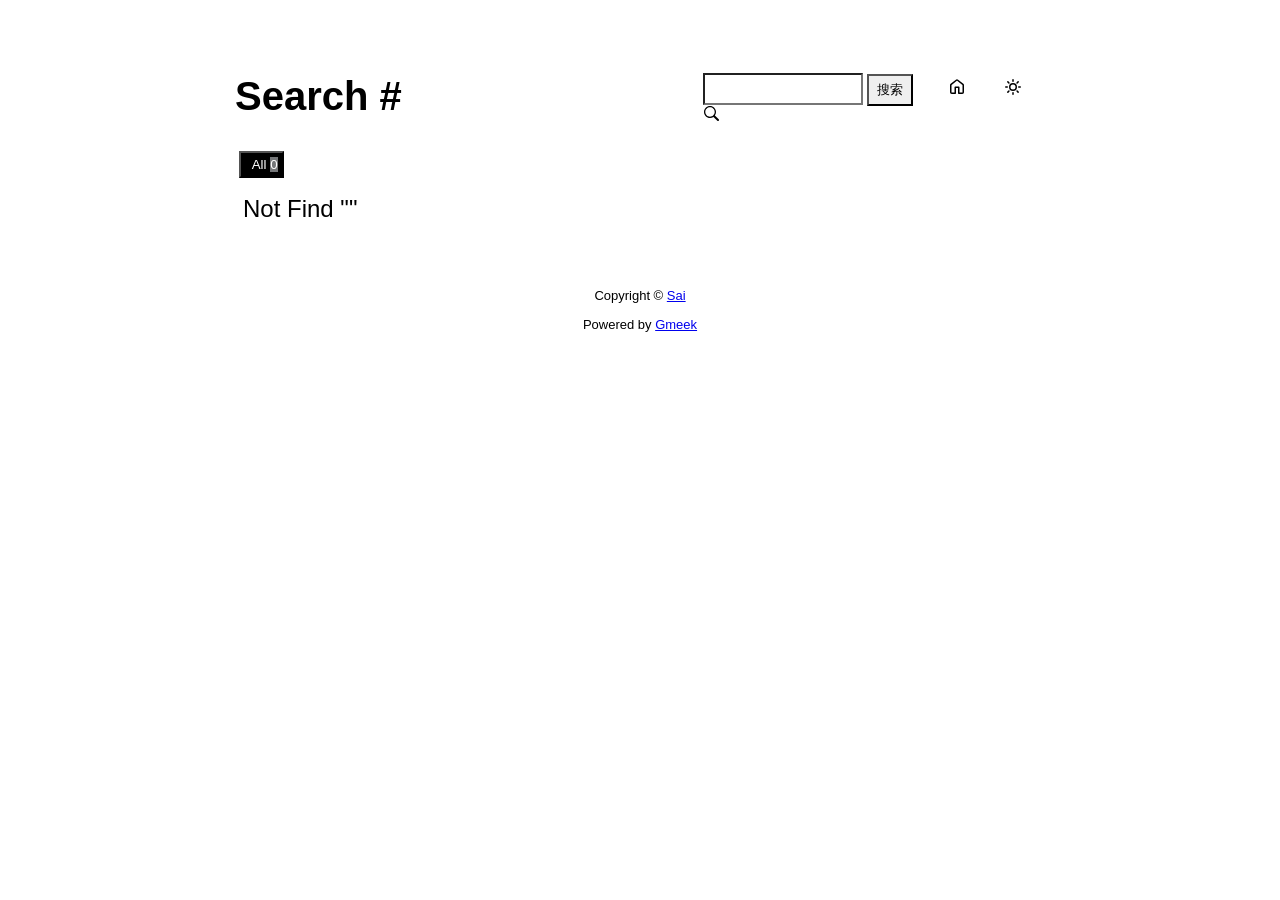
==== commit 71fcafa2: "🎉auto update by Gmeek action" ====
--- a/docs/tag.html
+++ b/docs/tag.html
@@ -191,7 +191,7 @@
             path=document.createElementNS("http://www.w3.org/2000/svg","path"); 
             span=document.createElement("span");
             svg.setAttributeNS(null,"class","SideNav-icon octicon");
-            svg.setAttributeNS(null,"style","witdh:16px;height:16px");
+            svg.setAttributeNS(null,"style","width:16px;height:16px");
             path.setAttributeNS(null, "d", IconList["post"]);
             svg.appendChild(path);
 
